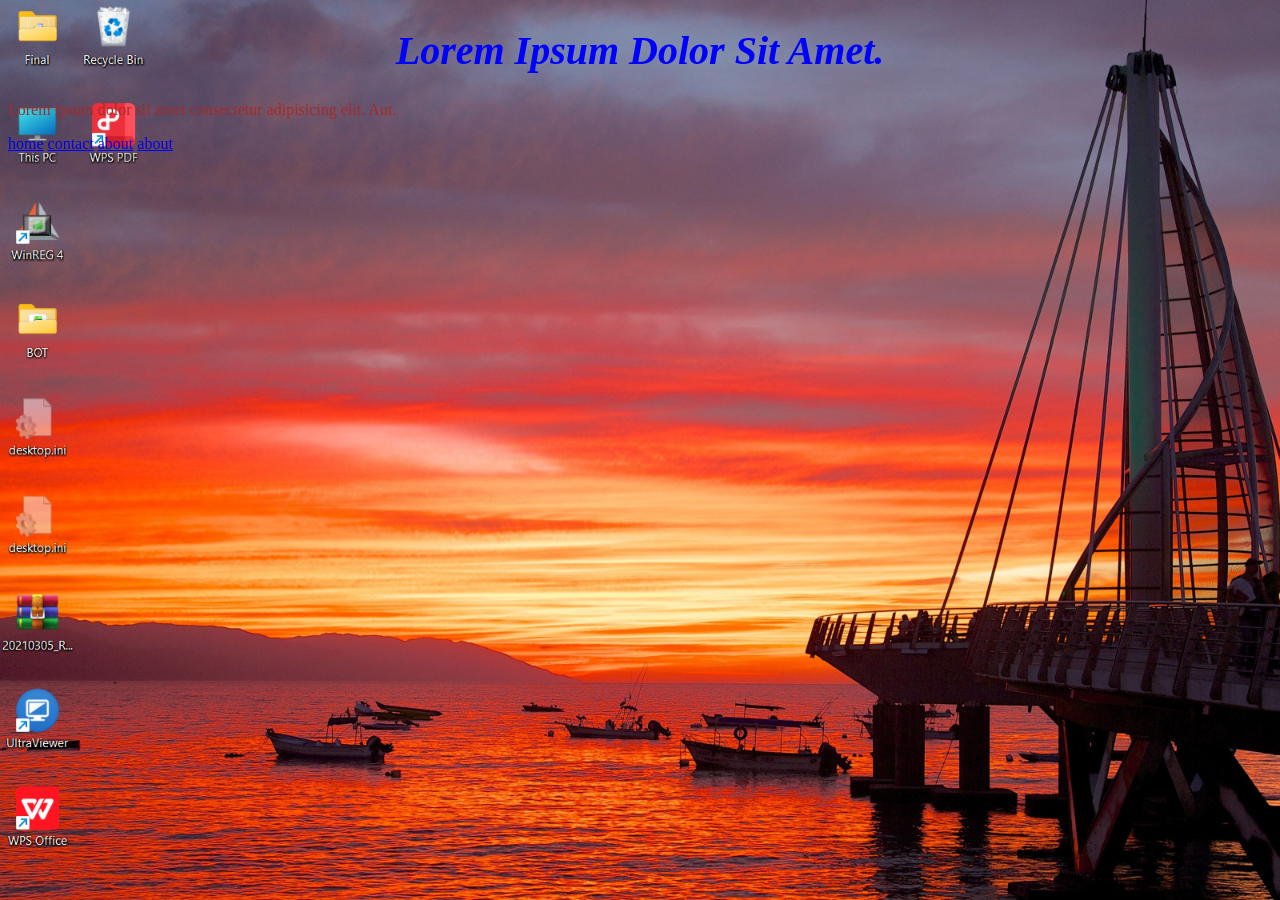
==== index.html @ 046657cd "first commit" ====
<!DOCTYPE html>
<html lang="en">
<head>
    <meta charset="UTF-8">
    <meta name="viewport" content="width=device-width, initial-scale=1.0">
    <link rel="stylesheet" href="style.css">
    <style>
        h1{
            color: blue;
            font-style: italic;
        }
        p{
            color: brown;
        }
    </style>
    <title>Bai 23 Css</title>
</head>
<body>
    <h1>Lorem ipsum dolor sit amet.</h1>
    <p>Lorem ipsum dolor sit amet consectetur adipisicing elit. Aut.</p>
    <a href="./bang.html">home</a>
    <a href="./index.html">contact</a>
    <a href="./abou.html">about</a>
    <a href="./web1.html">about</a>
</body>
</html>
---- style.css ----
body{
    background-image: url(./ap;ication/image.png);
}
h1{
    /* màu chữ */
    color: aqua;
    /* kiểu chữ */
    font-style: italic;
    /* font chữ */
    font-family: 'Times New Roman', Times, serif;
    /* chuyển đổi viết hoa viết thường */
    text-transform: capitalize;
    /* căn giữa */
    text-align: center;
    font-size: 40px;
}
h2{
    text-align: center;
}
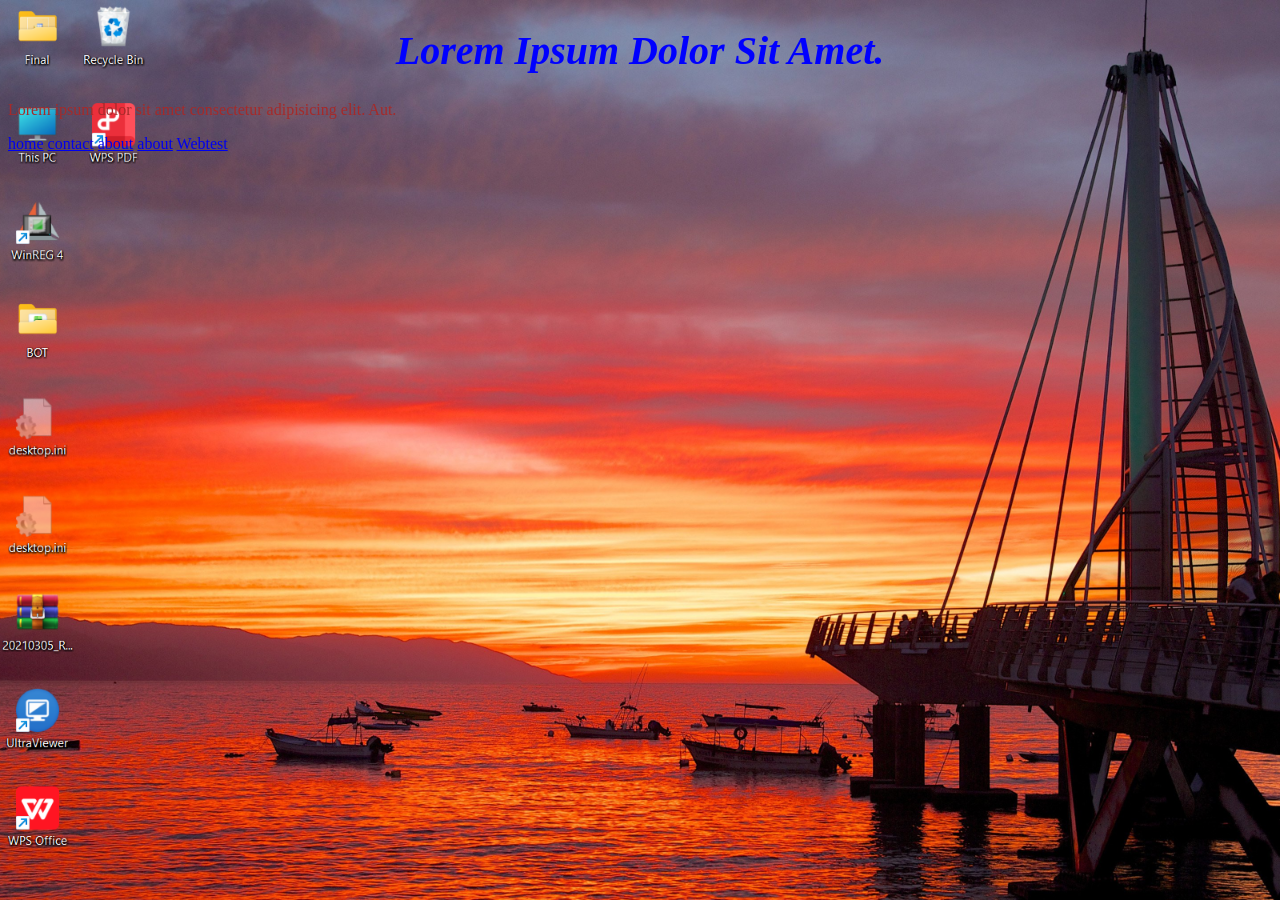
==== commit 8a298046: "cập nhật giao diện" ====
--- a/index.html
+++ b/index.html
@@ -22,5 +22,7 @@
     <a href="./index.html">contact</a>
     <a href="./abou.html">about</a>
     <a href="./web1.html">about</a>
+    <a href="./Webtest/index.html">Webtest</a>
+    <a href=""></a>
 </body>
 </html>
